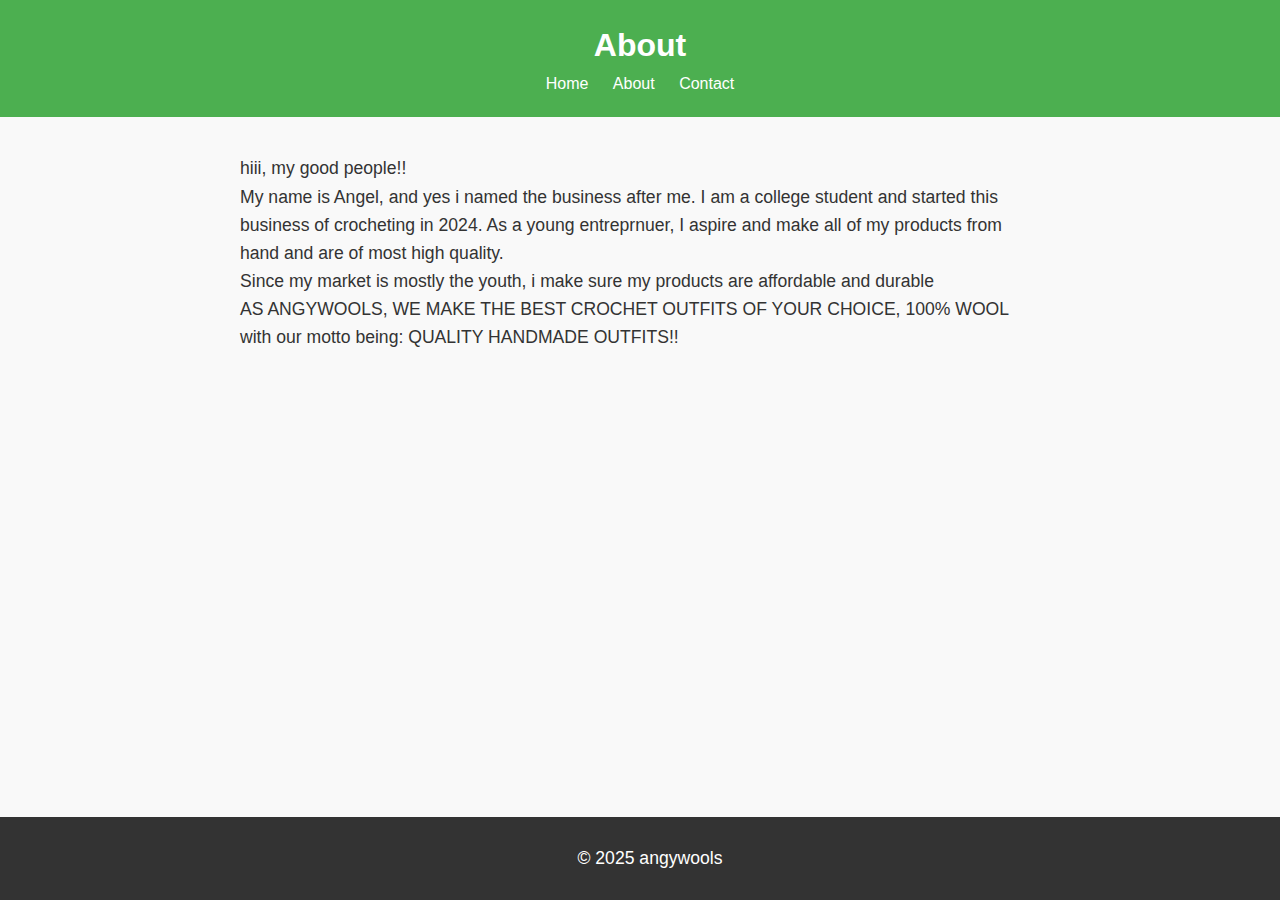
==== about.html @ 10e17fdc "Update about.html" ====
<!DOCTYPE html>
<html lang="en">
<head>
    <meta charset="UTF-8">
    <meta name="viewport" content="width=device-width, initial-scale=1.0">
     <link rel="stylesheet" type="text/css" href="styles.css">
    <title>About</title>
</head>
<body>
    <header> 
        <h1>About</h1>
        <nav>
           <a href="index.html">Home</a> 
           <a href="about.html">About</a>
           <a href="contact.html">Contact</a>
        </nav>
    </header>
    <main>
        <p>hiii, my good people!! <br>
            My name is Angel, and yes i named the business after me. I am a college student and started this business of crocheting in 2024. As a young entreprnuer, I aspire and make all of my products from hand and are of most high quality.<br>
            Since my market is mostly the youth, i make sure my products are affordable and durable<br>
            AS ANGYWOOLS, WE MAKE THE BEST CROCHET OUTFITS OF YOUR CHOICE, 100% WOOL<br>
            with our motto being: QUALITY HANDMADE OUTFITS!!

        </p>
    </main>

    <footer>
        <p>&copy; 2025 angywools</p>
    </footer>
    
</body>
</html>
---- styles.css ----
body{
  font-family: Arial, sans-serif;
  color: #333;
  background-color: #f9f9f9;
  margin: 0;
  padding: 0;
  line-height: 1.6;
}
header{
  background-color: #4CAF50;
  color: white;
  padding: 20px;
  text-align: center;
}
header h1{
  margin:0;
}
nav a{
  color: white;
  text-decoration: none;
  margin: 0 10px;
}
nav a:hover{
  text-decoration: underline;
}
main{
  padding: 20px;
  max-width: 800px;
  margin: 0 auto;
}
  main img{
    max-width:100%;
    height: auto;
    display:block;
    margin: 20px 0;
  }
  footer{
    background-color: #333;
    color: white;
    text-align: center;
    padding: 10px;
    position: fixed;
    bottom: 0;
    width:100%;
  }
  p{
    font-size: 1.1em;
  }
  a{
    color: #4CAF50;
    text-decoration: none;
  }
  a:hover{
    text-decoration: underline;
  }
  img{
    border: 5px solid #4CAF50;
    border-radius: 10px;
  }
  main a[href="mailto"]{
    color: #ff5722;
    font-weight: bold;
  }
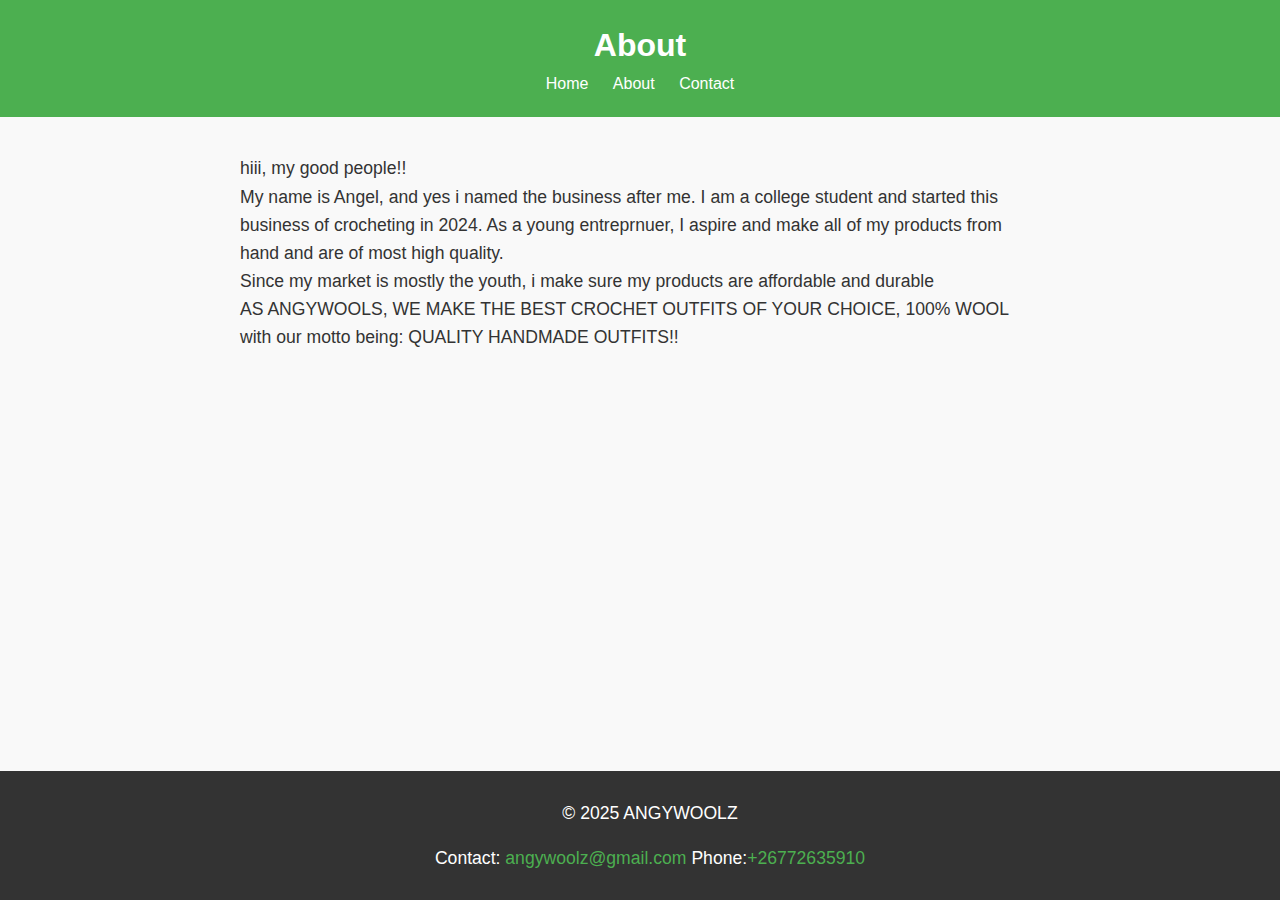
==== commit 2ae0d6da: "Update about.html" ====
--- a/about.html
+++ b/about.html
@@ -26,7 +26,8 @@
     </main>
 
     <footer>
-        <p>&copy; 2025 angywools</p>
+        <p>&copy; 2025 ANGYWOOLZ</p>
+    <p>Contact: <a href="maitlo:angywoolz@gmail.com">angywoolz@gmail.com</a> Phone:<a href="tel:+26772635910">+26772635910</a></p>
     </footer>
     
 </body>
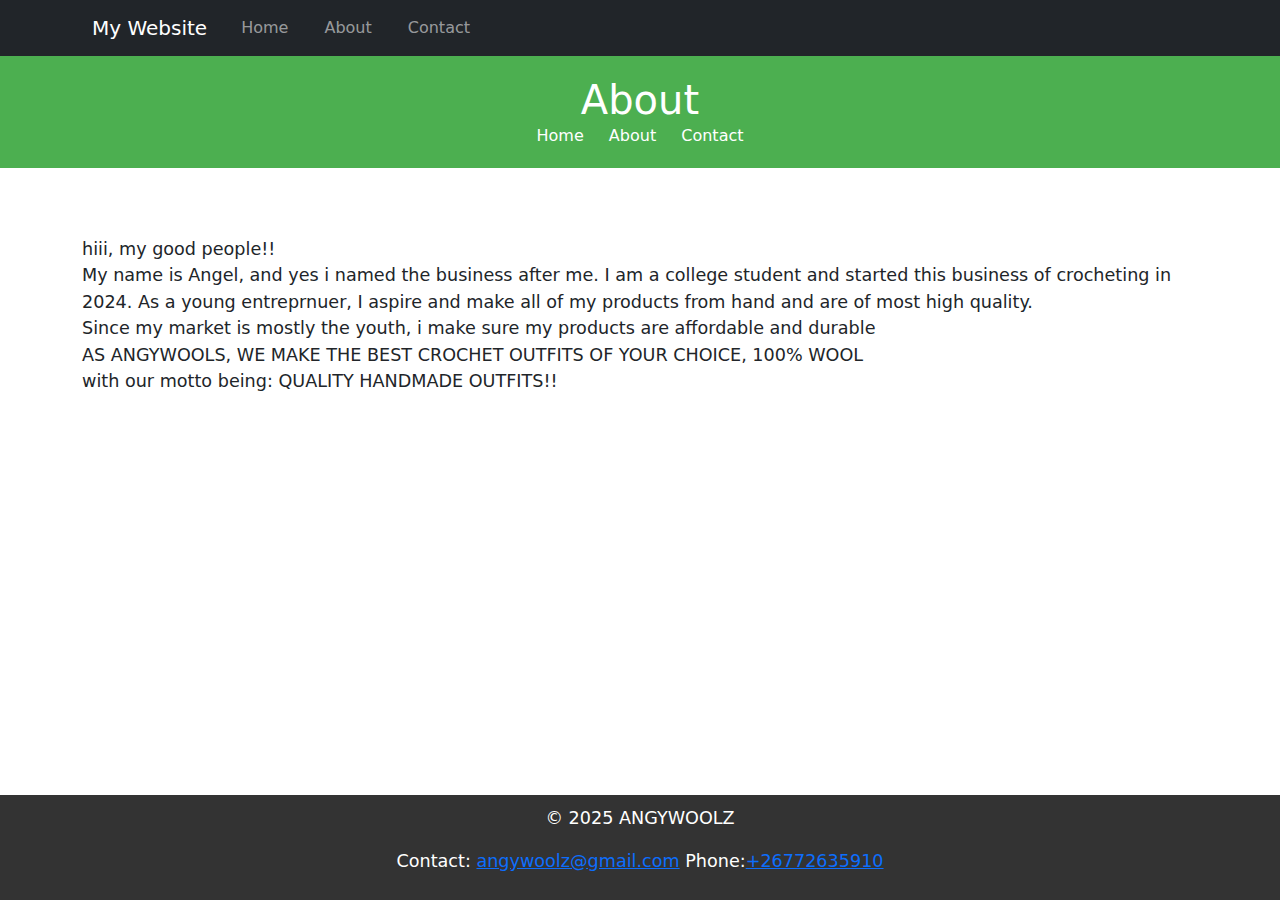
==== commit 9524664f: "Update about.html" ====
--- a/about.html
+++ b/about.html
@@ -3,8 +3,52 @@
 <head>
     <meta charset="UTF-8">
     <meta name="viewport" content="width=device-width, initial-scale=1.0">
+<nav class="navbar navbar-expand-lg navbar-dark bg-dark">
+
+<div class="container">
+
+<a class="navbar-brand" href="index.html">My Website</a>
+
+<button class="navbar-toggler" type="button" data-bs-toggle="collapse" data-bs-target="#navbarNav">
+
+<span class="navbar-toggler-icon"></span>
+
+</button>
+
+<div class="collapse navbar-collapse" id="navbarNav">
+
+<ul class="navbar-nav">
+
+<li class="nav-item">
+
+<a class="nav-link" href="index.html">Home</a>
+
+</li>
+
+<li class="nav-item">
+
+<a class="nav-link" href="about.html">About</a>
+
+</li>
+
+<li class="nav-item">
+
+<a class="nav-link" href="contact.html">Contact</a>
+
+</li>
+
+</ul>
+
+</div>
+
+</div>
+
+</nav>
      <link rel="stylesheet" type="text/css" href="styles.css">
     <title>About</title>
+  <!-- Bootstrap CSS -->
+
+<link href="https://cdn.jsdelivr.net/npm/bootstrap@5.3.0/dist/css/bootstrap.min.css" rel="stylesheet">  
 </head>
 <body>
     <header> 
@@ -15,7 +59,8 @@
            <a href="contact.html">Contact</a>
         </nav>
     </header>
-    <main>
+    <main class="container my-5">
+  
         <p>hiii, my good people!! <br>
             My name is Angel, and yes i named the business after me. I am a college student and started this business of crocheting in 2024. As a young entreprnuer, I aspire and make all of my products from hand and are of most high quality.<br>
             Since my market is mostly the youth, i make sure my products are affordable and durable<br>
@@ -29,6 +74,11 @@
         <p>&copy; 2025 ANGYWOOLZ</p>
     <p>Contact: <a href="maitlo:angywoolz@gmail.com">angywoolz@gmail.com</a> Phone:<a href="tel:+26772635910">+26772635910</a></p>
     </footer>
+    <!-- Bootstrap JS and dependencies -->
+
+<script src="https://cdn.jsdelivr.net/npm/@popperjs/core@2.11.6/dist/umd/popper.min.js"></script>
+
+<script src="https://cdn.jsdelivr.net/npm/bootstrap@5.3.0/dist/js/bootstrap.min.js"></script>
     
 </body>
 </html>
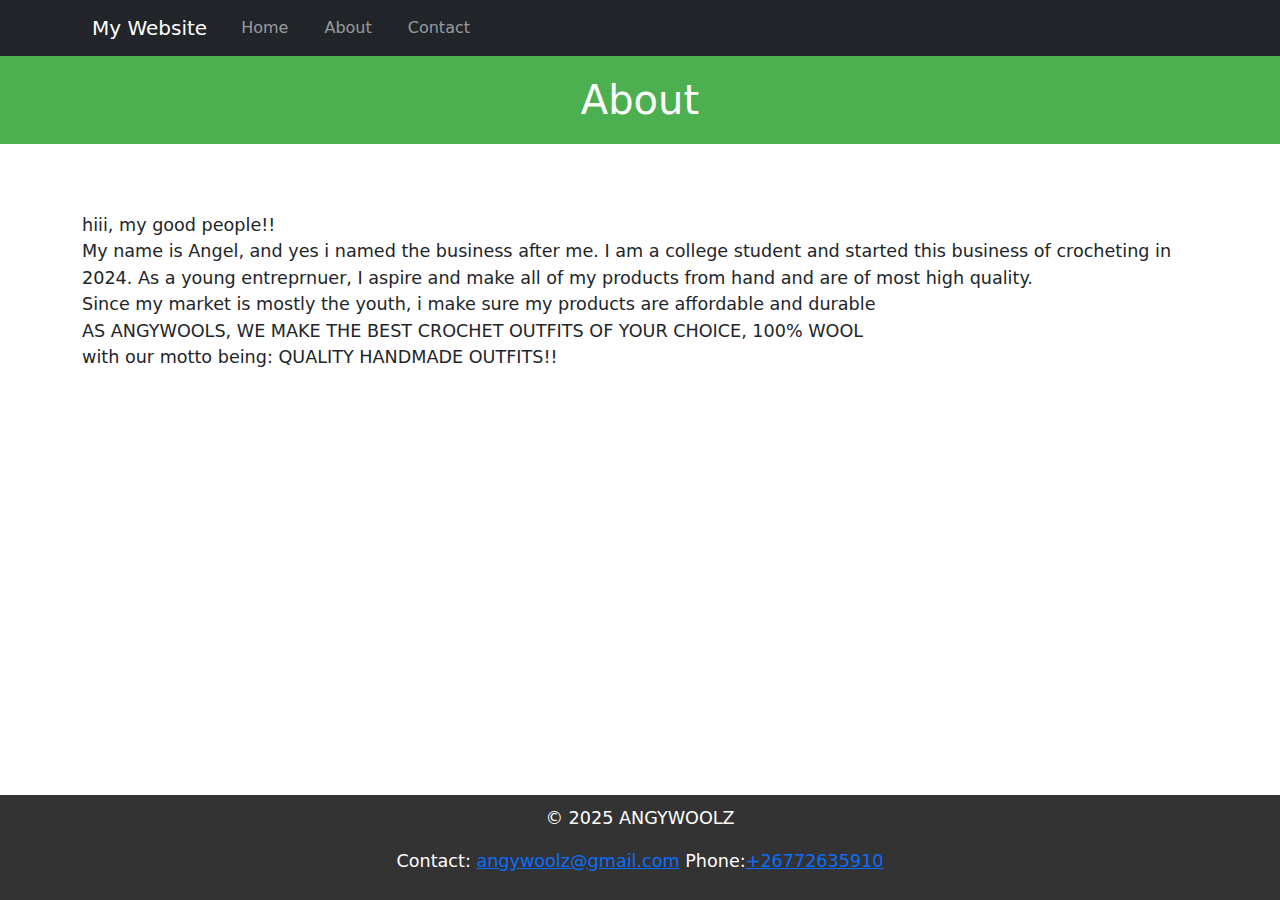
==== commit e8348c4f: "Update about.html" ====
--- a/about.html
+++ b/about.html
@@ -53,11 +53,6 @@
 <body>
     <header> 
         <h1>About</h1>
-        <nav>
-           <a href="index.html">Home</a> 
-           <a href="about.html">About</a>
-           <a href="contact.html">Contact</a>
-        </nav>
     </header>
     <main class="container my-5">
   
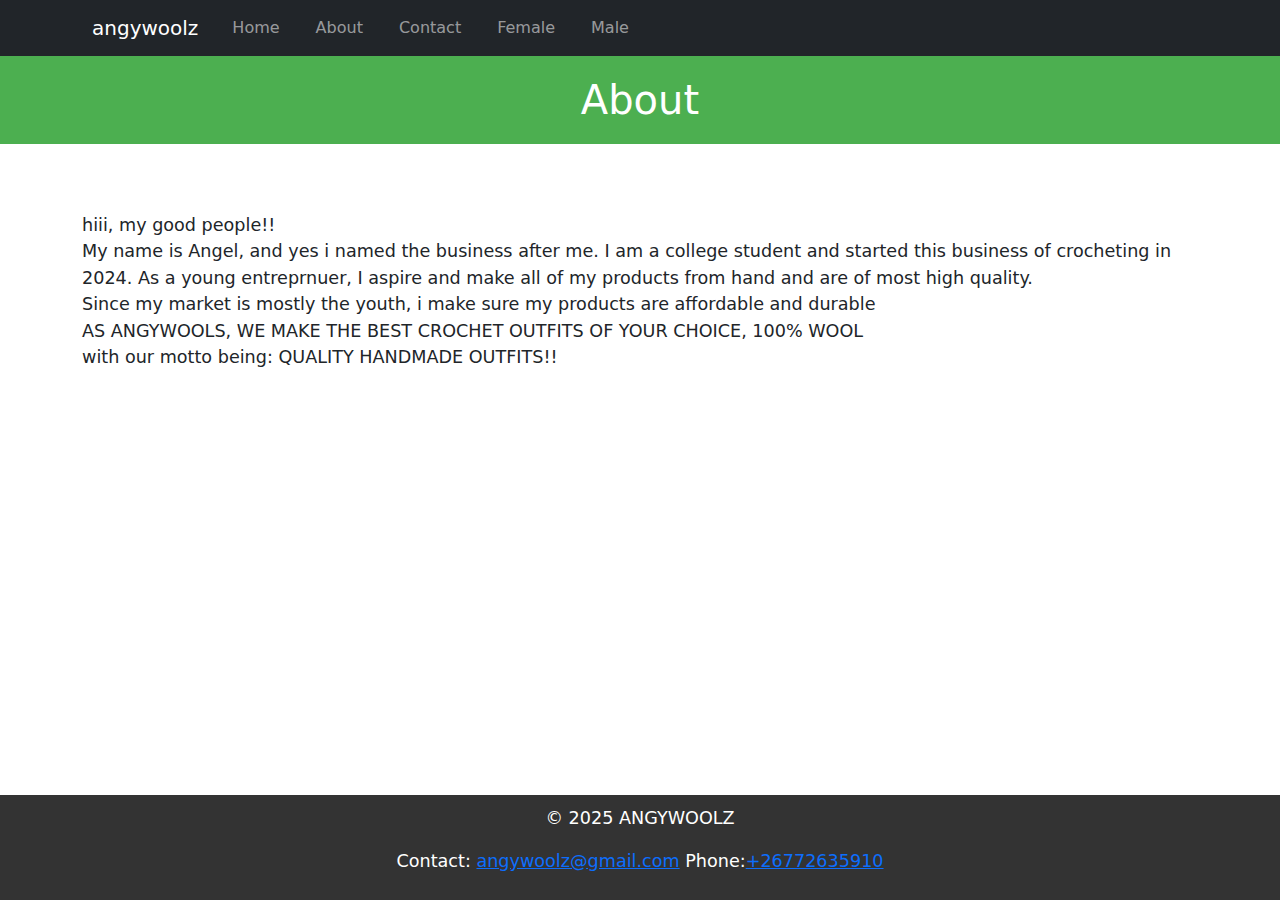
==== commit b975169e: "Update about.html" ====
--- a/about.html
+++ b/about.html
@@ -7,7 +7,7 @@
 
 <div class="container">
 
-<a class="navbar-brand" href="index.html">My Website</a>
+<a class="navbar-brand" href="index.html">angywoolz</a>
 
 <button class="navbar-toggler" type="button" data-bs-toggle="collapse" data-bs-target="#navbarNav">
 
@@ -35,6 +35,15 @@
 
 <a class="nav-link" href="contact.html">Contact</a>
 
+</li>
+    <li class="nav-item">
+
+<a class="nav-link" href="female.html">Female</a>
+
+</li>
+
+<li class="nav-item">
+<a class="nav-link" href=Male.html">Male</a>
 </li>
 
 </ul>
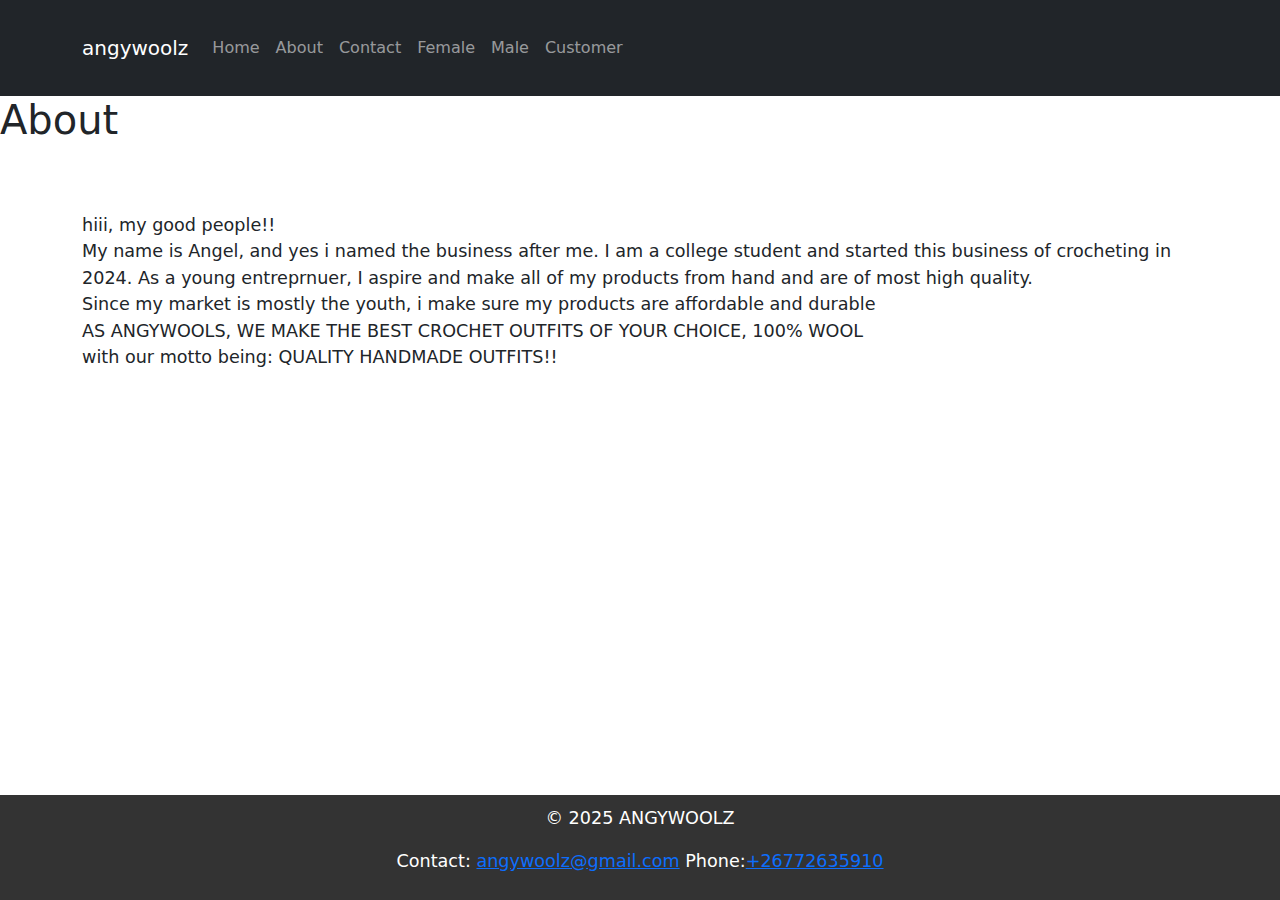
==== commit 36fd977c: "Update about.html" ====
--- a/about.html
+++ b/about.html
@@ -45,6 +45,9 @@
 <li class="nav-item">
 <a class="nav-link" href=Male.html">Male</a>
 </li>
+     <li class="nav-item">
+<a class="nav-link" href=customer.html">Customer</a>
+</li>
 
 </ul>
 
--- a/styles.css
+++ b/styles.css
@@ -1,33 +1,30 @@
-body{
-  font-family: Arial, sans-serif;
-  color: #333;
-  background-color: #f9f9f9;
-  margin: 0;
-  padding: 0;
-  line-height: 1.6;
-}
-header{
-  background-color: #4CAF50;
-  color: white;
-  padding: 20px;
-  text-align: center;
-}
-header h1{
-  margin:0;
-}
-nav a{
-  color: white;
-  text-decoration: none;
-  margin: 0 10px;
-}
-nav a:hover{
-  text-decoration: underline;
-}
-main{
-  padding: 20px;
-  max-width: 800px;
-  margin: 0 auto;
-}
+body {
+            background: img src="wallpaper.png" no-repeat center center fixed;
+            background-size: cover;
+            font-family: Arial, sans-serif;
+            color: #fff;
+            text-align: center;
+        }
+        .container {
+            max-width: 900px;
+            margin: auto;
+            padding: 20px;
+        }
+        .header {
+            font-size: 2em;
+            margin-top: 20px;
+        }
+        .nav {
+            margin: 20px 0;
+        }
+        .nav a {
+            color: #fff;
+            text-decoration: none;
+            margin: 0 15px;
+            font-size: 1.2em;
+        }
+
+
   main img{
     max-width:100%;
     height: auto;
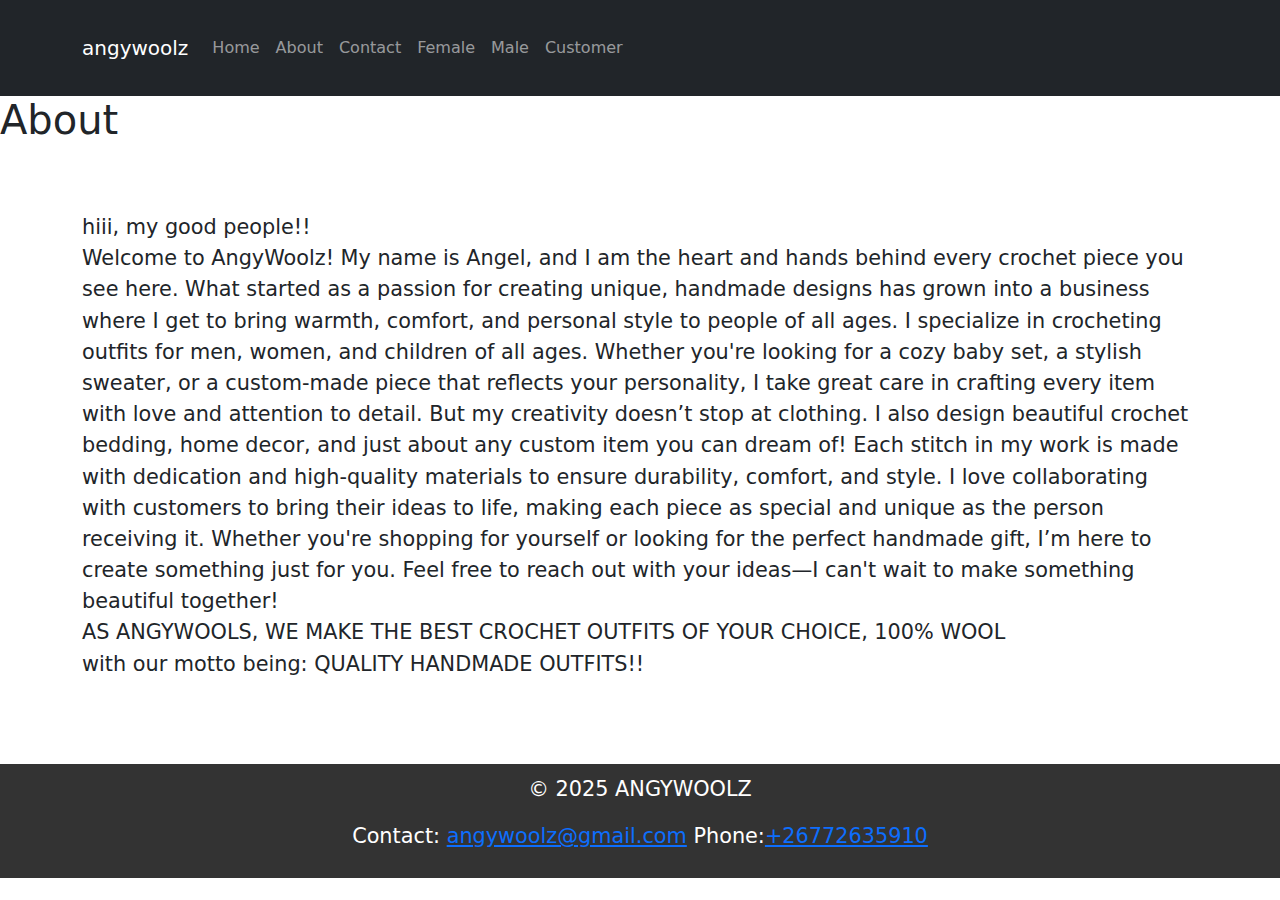
==== commit ebbc37c3: "Update about.html" ====
--- a/about.html
+++ b/about.html
@@ -43,10 +43,10 @@
 </li>
 
 <li class="nav-item">
-<a class="nav-link" href=Male.html">Male</a>
+<a class="nav-link" href="male.html">Male</a>
 </li>
      <li class="nav-item">
-<a class="nav-link" href=customer.html">Customer</a>
+<a class="nav-link" href="customer.html">Customer</a>
 </li>
 
 </ul>
@@ -69,11 +69,15 @@
     <main class="container my-5">
   
         <p>hiii, my good people!! <br>
-            My name is Angel, and yes i named the business after me. I am a college student and started this business of crocheting in 2024. As a young entreprnuer, I aspire and make all of my products from hand and are of most high quality.<br>
-            Since my market is mostly the youth, i make sure my products are affordable and durable<br>
-            AS ANGYWOOLS, WE MAKE THE BEST CROCHET OUTFITS OF YOUR CHOICE, 100% WOOL<br>
+            
+          
+ Welcome to AngyWoolz! My name is Angel, and I am the heart and hands behind every crochet piece you see here. What started as a passion for creating unique, handmade designs has grown into a business where I get to bring warmth, comfort, and personal style to people of all ages.
+ I specialize in crocheting outfits for men, women, and children of all ages. Whether you're looking for a cozy baby set, a stylish sweater, or a custom-made piece that reflects your personality, I take great care in crafting every item with love and attention to detail. But my creativity doesn’t stop at clothing. I also design beautiful crochet bedding, home decor, and just about any custom item you can dream of!
+Each stitch in my work is made with dedication and high-quality materials to ensure durability, comfort, and style. I love collaborating with customers to bring their ideas to life, making each piece as special and unique as the person receiving it.
+Whether you're shopping for yourself or looking for the perfect handmade gift, I’m here to create something just for you. Feel free to reach out with your ideas—I can't wait to make something beautiful together!
+<br>
+ AS ANGYWOOLS, WE MAKE THE BEST CROCHET OUTFITS OF YOUR CHOICE, 100% WOOL<br>
             with our motto being: QUALITY HANDMADE OUTFITS!!
-
         </p>
     </main>
 
--- a/styles.css
+++ b/styles.css
@@ -1,6 +1,8 @@
+
+            
+            
 body {
-            background: img src="wallpaper.png" no-repeat center center fixed;
-            background-size: cover;
+
             font-family: Arial, sans-serif;
             color: #fff;
             text-align: center;
@@ -36,12 +38,12 @@
     color: white;
     text-align: center;
     padding: 10px;
-    position: fixed;
+    position: relative;
     bottom: 0;
-    width:100%;
+    width: 100%;
   }
   p{
-    font-size: 1.1em;
+    font-size: 1.3em;
   }
   a{
     color: #4CAF50;
@@ -54,6 +56,22 @@
     border: 5px solid #4CAF50;
     border-radius: 10px;
   }
+.product-gallery {
+            display: flex;
+            flex-wrap: wrap;
+            gap: 20px;
+            justify-content: center;
+}
+.product {
+            text-align: center;
+            margin-bottom: 20px;
+
+.product-item img {
+            max-width: 100%;
+            height: auto;
+            border: 5px solid #4CAF50;
+            border-radius: 10px;
+}
   main a[href="mailto"]{
     color: #ff5722;
     font-weight: bold;
